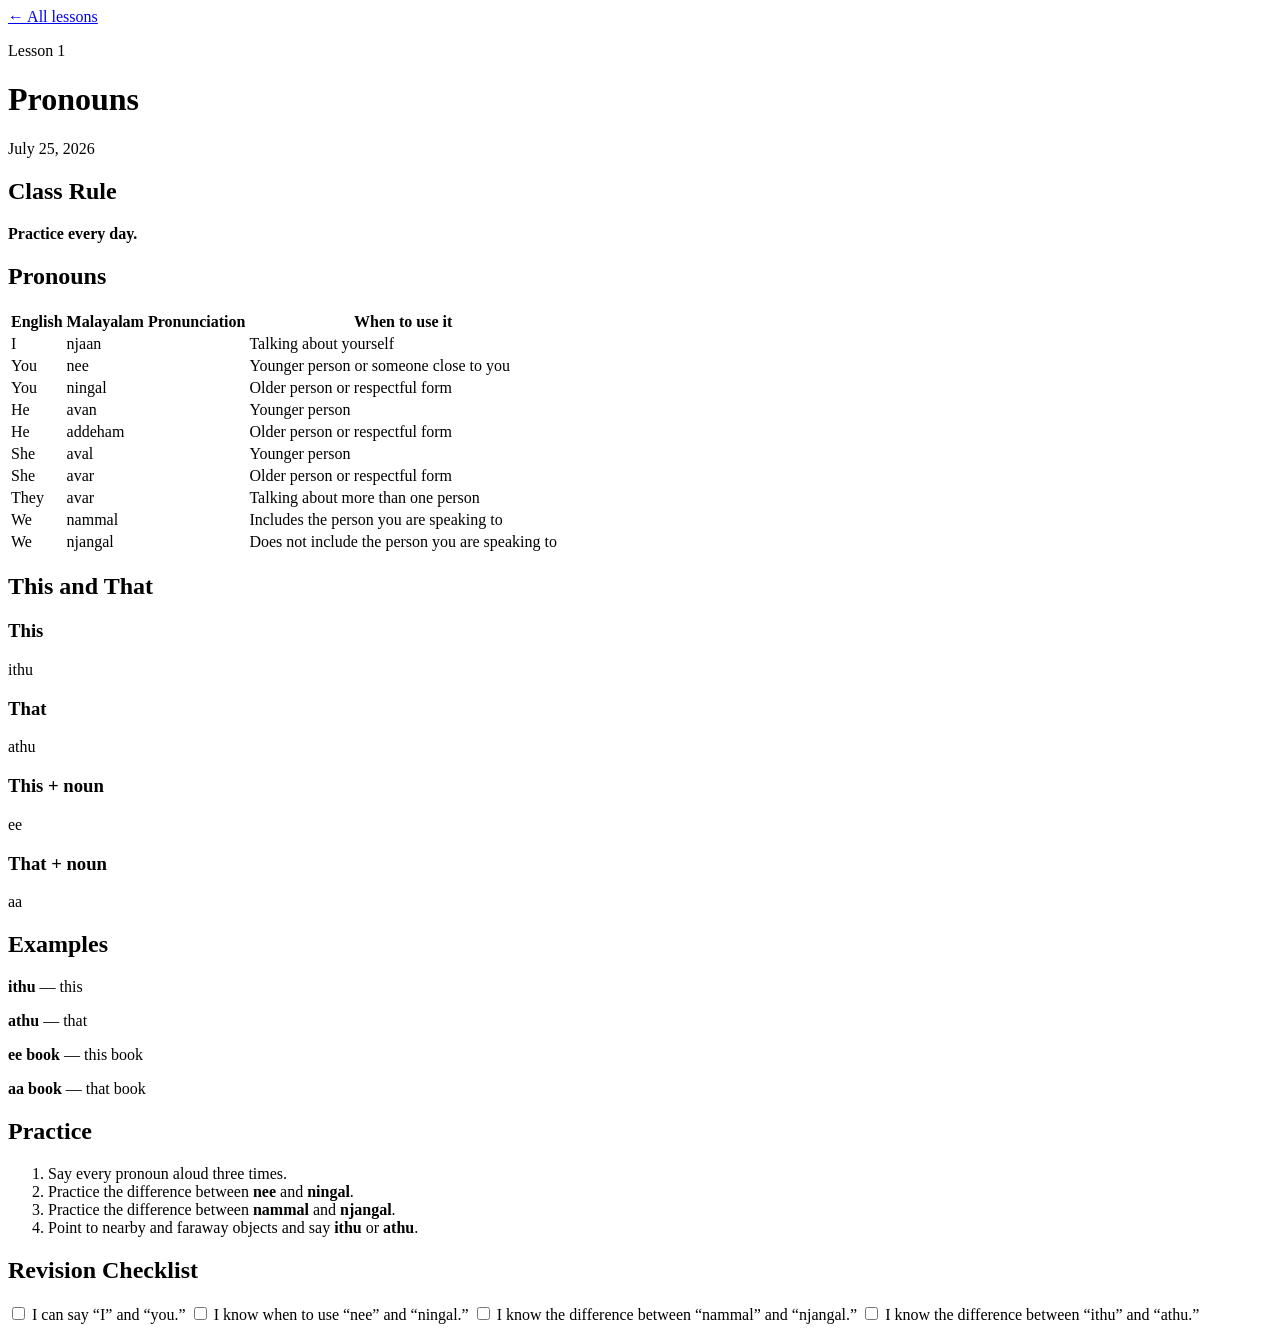
==== lessons/lesson-01.html @ 6d43db6d "Create lesson-01.html" ====
<!DOCTYPE html>
<html lang="en">

<head>
    <meta charset="UTF-8">
    <meta name="viewport" content="width=device-width, initial-scale=1.0">

    <title>Lesson 1 - Pronouns</title>
    <link rel="stylesheet" href="../styles.css">
</head>

<body>
    <main class="container">
        <a href="../index.html">← All lessons</a>

        <header>
            <p class="lesson-number">Lesson 1</p>
            <h1>Pronouns</h1>
            <p>July 25, 2026</p>
        </header>

        <section>
            <h2>Class Rule</h2>

            <div class="rule-card">
                <strong>Practice every day.</strong>
            </div>
        </section>

        <section>
            <h2>Pronouns</h2>

            <div class="table-wrapper">
                <table>
                    <thead>
                        <tr>
                            <th>English</th>
                            <th>Malayalam Pronunciation</th>
                            <th>When to use it</th>
                        </tr>
                    </thead>

                    <tbody>
                        <tr>
                            <td>I</td>
                            <td>njaan</td>
                            <td>Talking about yourself</td>
                        </tr>

                        <tr>
                            <td>You</td>
                            <td>nee</td>
                            <td>Younger person or someone close to you</td>
                        </tr>

                        <tr>
                            <td>You</td>
                            <td>ningal</td>
                            <td>Older person or respectful form</td>
                        </tr>

                        <tr>
                            <td>He</td>
                            <td>avan</td>
                            <td>Younger person</td>
                        </tr>

                        <tr>
                            <td>He</td>
                            <td>addeham</td>
                            <td>Older person or respectful form</td>
                        </tr>

                        <tr>
                            <td>She</td>
                            <td>aval</td>
                            <td>Younger person</td>
                        </tr>

                        <tr>
                            <td>She</td>
                            <td>avar</td>
                            <td>Older person or respectful form</td>
                        </tr>

                        <tr>
                            <td>They</td>
                            <td>avar</td>
                            <td>Talking about more than one person</td>
                        </tr>

                        <tr>
                            <td>We</td>
                            <td>nammal</td>
                            <td>Includes the person you are speaking to</td>
                        </tr>

                        <tr>
                            <td>We</td>
                            <td>njangal</td>
                            <td>Does not include the person you are speaking to</td>
                        </tr>
                    </tbody>
                </table>
            </div>
        </section>

        <section>
            <h2>This and That</h2>

            <div class="word-grid">
                <article class="word-card">
                    <h3>This</h3>
                    <p class="malayalam-word">ithu</p>
                </article>

                <article class="word-card">
                    <h3>That</h3>
                    <p class="malayalam-word">athu</p>
                </article>

                <article class="word-card">
                    <h3>This + noun</h3>
                    <p class="malayalam-word">ee</p>
                </article>

                <article class="word-card">
                    <h3>That + noun</h3>
                    <p class="malayalam-word">aa</p>
                </article>
            </div>
        </section>

        <section>
            <h2>Examples</h2>

            <div class="example-card">
                <p><strong>ithu</strong> — this</p>
                <p><strong>athu</strong> — that</p>
                <p><strong>ee book</strong> — this book</p>
                <p><strong>aa book</strong> — that book</p>
            </div>
        </section>

        <section>
            <h2>Practice</h2>

            <ol>
                <li>Say every pronoun aloud three times.</li>
                <li>Practice the difference between <strong>nee</strong> and <strong>ningal</strong>.</li>
                <li>Practice the difference between <strong>nammal</strong> and <strong>njangal</strong>.</li>
                <li>Point to nearby and faraway objects and say <strong>ithu</strong> or <strong>athu</strong>.</li>
            </ol>
        </section>

        <section>
            <h2>Revision Checklist</h2>

            <div class="checklist">
                <label>
                    <input type="checkbox">
                    I can say “I” and “you.”
                </label>

                <label>
                    <input type="checkbox">
                    I know when to use “nee” and “ningal.”
                </label>

                <label>
                    <input type="checkbox">
                    I know the difference between “nammal” and “njangal.”
                </label>

                <label>
                    <input type="checkbox">
                    I know the difference between “ithu” and “athu.”
                </label>
            </div>
        </section>
    </main>
</body>

</html>
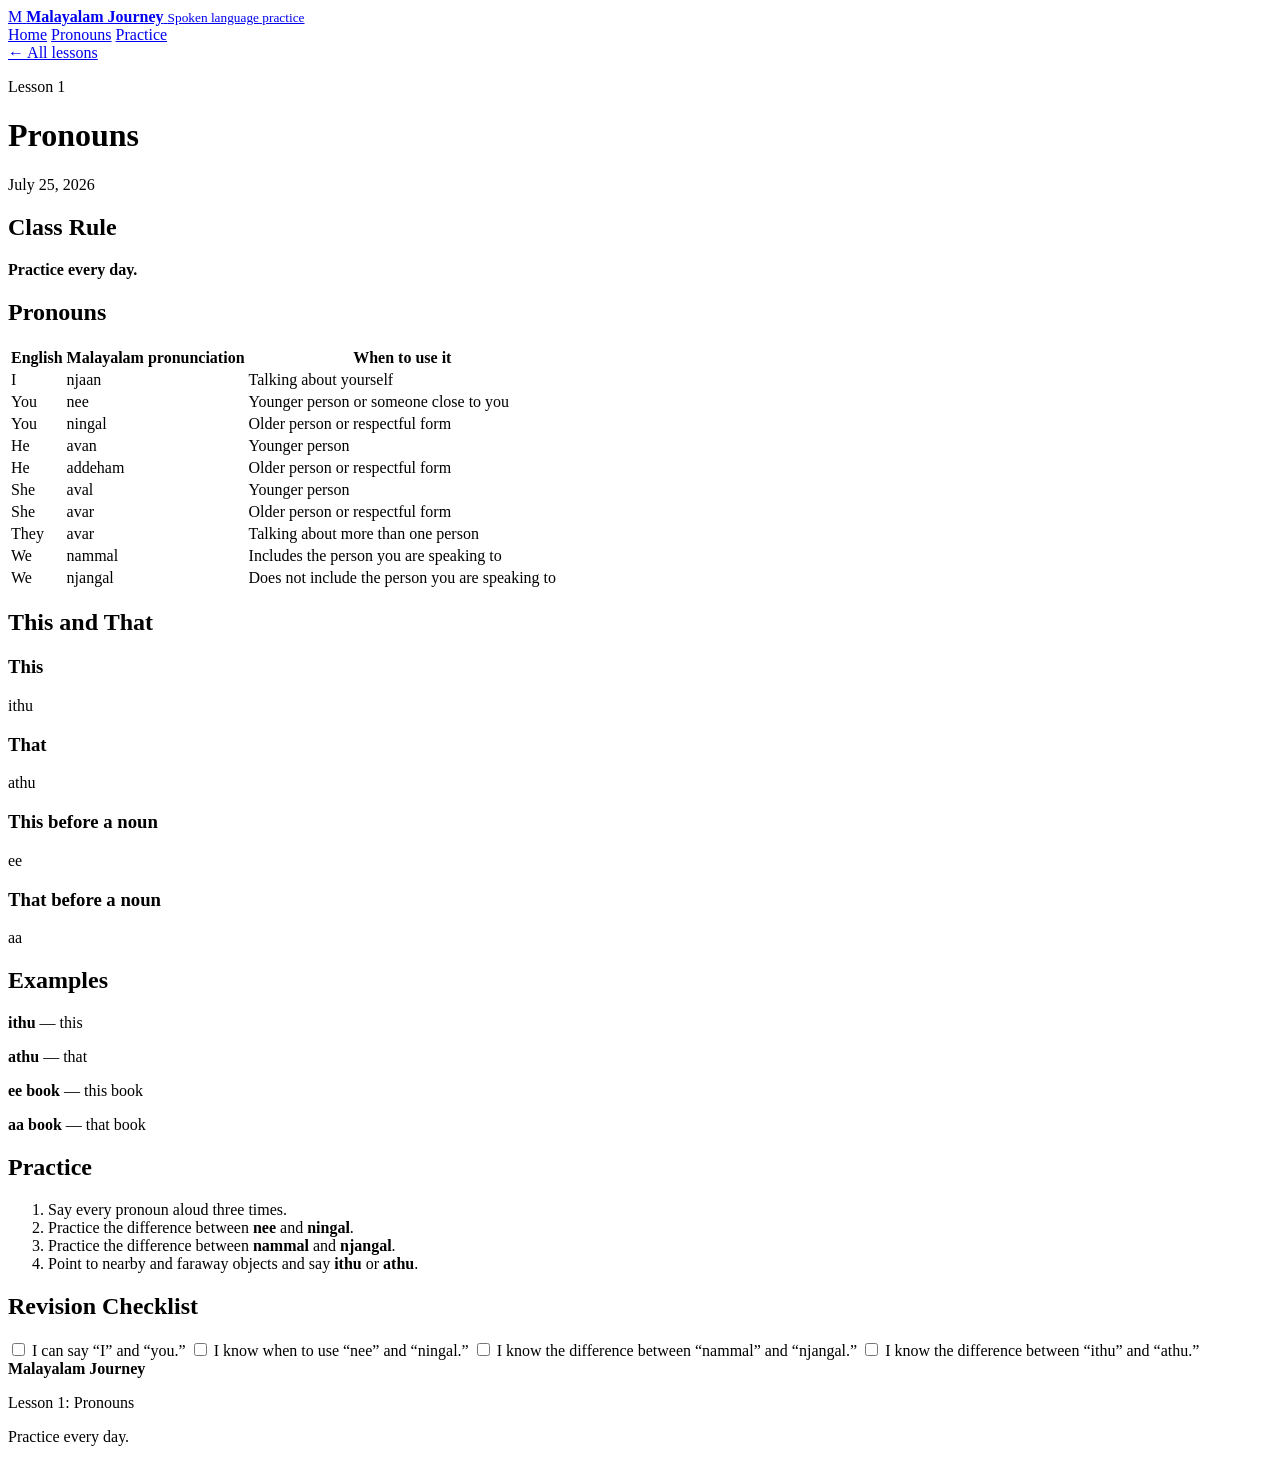
==== commit b66bee2b: "Refactor lesson-01.html structure and content" ====
--- a/lessons/lesson-01.html
+++ b/lessons/lesson-01.html
@@ -1,6 +1,5 @@
 <!DOCTYPE html>
 <html lang="en">
-
 <head>
     <meta charset="UTF-8">
     <meta name="viewport" content="width=device-width, initial-scale=1.0">
@@ -10,16 +9,35 @@
 </head>
 
 <body>
-    <main class="container">
-        <a href="../index.html">← All lessons</a>
-
-        <header>
-            <p class="lesson-number">Lesson 1</p>
+    <header class="site-header">
+        <div class="nav-container">
+            <a class="brand" href="../index.html">
+                <span class="brand-icon">M</span>
+
+                <span>
+                    <strong>Malayalam Journey</strong>
+                    <small>Spoken language practice</small>
+                </span>
+            </a>
+
+            <nav>
+                <a href="../index.html">Home</a>
+                <a href="#pronouns">Pronouns</a>
+                <a href="#practice">Practice</a>
+            </nav>
+        </div>
+    </header>
+
+    <main class="lesson-page-main">
+        <a class="back-link" href="../index.html">← All lessons</a>
+
+        <header class="lesson-hero">
+            <p class="lesson-kicker">Lesson 1</p>
             <h1>Pronouns</h1>
-            <p>July 25, 2026</p>
+            <p class="lesson-date">July 25, 2026</p>
         </header>
 
-        <section>
+        <section class="lesson-section">
             <h2>Class Rule</h2>
 
             <div class="rule-card">
@@ -27,7 +45,7 @@
             </div>
         </section>
 
-        <section>
+        <section class="lesson-section" id="pronouns">
             <h2>Pronouns</h2>
 
             <div class="table-wrapper">
@@ -35,7 +53,7 @@
                     <thead>
                         <tr>
                             <th>English</th>
-                            <th>Malayalam Pronunciation</th>
+                            <th>Malayalam pronunciation</th>
                             <th>When to use it</th>
                         </tr>
                     </thead>
@@ -105,7 +123,7 @@
             </div>
         </section>
 
-        <section>
+        <section class="lesson-section">
             <h2>This and That</h2>
 
             <div class="word-grid">
@@ -120,18 +138,18 @@
                 </article>
 
                 <article class="word-card">
-                    <h3>This + noun</h3>
+                    <h3>This before a noun</h3>
                     <p class="malayalam-word">ee</p>
                 </article>
 
                 <article class="word-card">
-                    <h3>That + noun</h3>
+                    <h3>That before a noun</h3>
                     <p class="malayalam-word">aa</p>
                 </article>
             </div>
         </section>
 
-        <section>
+        <section class="lesson-section">
             <h2>Examples</h2>
 
             <div class="example-card">
@@ -142,43 +160,67 @@
             </div>
         </section>
 
-        <section>
+        <section class="lesson-section" id="practice">
             <h2>Practice</h2>
 
-            <ol>
+            <ol class="practice-list">
                 <li>Say every pronoun aloud three times.</li>
-                <li>Practice the difference between <strong>nee</strong> and <strong>ningal</strong>.</li>
-                <li>Practice the difference between <strong>nammal</strong> and <strong>njangal</strong>.</li>
-                <li>Point to nearby and faraway objects and say <strong>ithu</strong> or <strong>athu</strong>.</li>
+
+                <li>
+                    Practice the difference between
+                    <strong>nee</strong> and <strong>ningal</strong>.
+                </li>
+
+                <li>
+                    Practice the difference between
+                    <strong>nammal</strong> and <strong>njangal</strong>.
+                </li>
+
+                <li>
+                    Point to nearby and faraway objects and say
+                    <strong>ithu</strong> or <strong>athu</strong>.
+                </li>
             </ol>
         </section>
 
-        <section>
+        <section class="lesson-section">
             <h2>Revision Checklist</h2>
 
             <div class="checklist">
                 <label>
                     <input type="checkbox">
-                    I can say “I” and “you.”
-                </label>
-
-                <label>
-                    <input type="checkbox">
-                    I know when to use “nee” and “ningal.”
-                </label>
-
-                <label>
-                    <input type="checkbox">
-                    I know the difference between “nammal” and “njangal.”
-                </label>
-
-                <label>
-                    <input type="checkbox">
-                    I know the difference between “ithu” and “athu.”
+                    <span>I can say “I” and “you.”</span>
+                </label>
+
+                <label>
+                    <input type="checkbox">
+                    <span>I know when to use “nee” and “ningal.”</span>
+                </label>
+
+                <label>
+                    <input type="checkbox">
+                    <span>
+                        I know the difference between “nammal” and “njangal.”
+                    </span>
+                </label>
+
+                <label>
+                    <input type="checkbox">
+                    <span>
+                        I know the difference between “ithu” and “athu.”
+                    </span>
                 </label>
             </div>
         </section>
     </main>
+
+    <footer class="site-footer">
+        <div>
+            <strong>Malayalam Journey</strong>
+            <p>Lesson 1: Pronouns</p>
+        </div>
+
+        <p>Practice every day.</p>
+    </footer>
 </body>
-
 </html>
